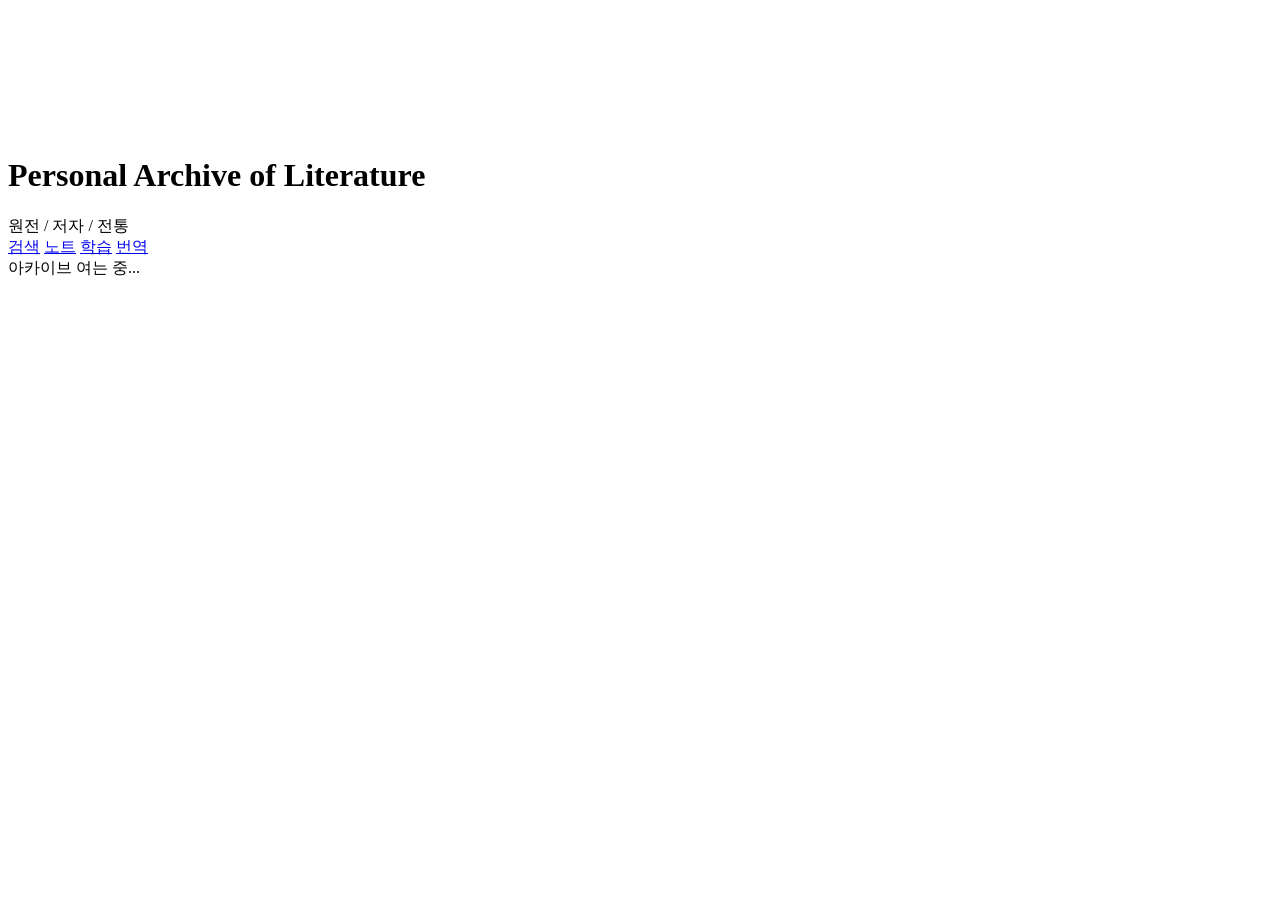
==== reader_site/index.html @ 5c6f2bbf "Quiet home recent reading link" ====
<!doctype html>
<html lang="ko">
<head>
  <meta charset="utf-8">
  <meta name="viewport" content="width=device-width, initial-scale=1">
  <title>Personal Archive of Literature</title>
  <link rel="icon" href="/assets/favicon.svg?v=phi1" type="image/svg+xml">
  <link rel="stylesheet" href="/assets/design-tokens.css?v=frame1">
  <link rel="stylesheet" href="/styles.css?v=home9">
</head>
<body class="default">
  <div class="page">
    <div class="header-spacer" aria-hidden="true"></div>

    <div class="layout">
      <main class="nav-column">
        <img class="clear-dot" src="/assets/header-strip.svg" alt="" width="1" height="70"><br>
        <br><br><br>
        <h1 id="pageTitle">Personal Archive of Literature</h1>
        <div id="pageSubtitle" class="founded">원전 / 저자 / 전통</div>
        <nav class="site-tools" aria-label="연구 도구">
          <a href="/search">검색</a>
          <a href="/notes">노트</a>
          <a href="/study">학습</a>
          <a href="/translations">번역</a>
        </nav>
        <div id="archiveLinks" class="archive-links">아카이브 여는 중...</div>
      </main>
    </div>
  </div>

  <script src="/app.js?v=home14"></script>
</body>
</html>
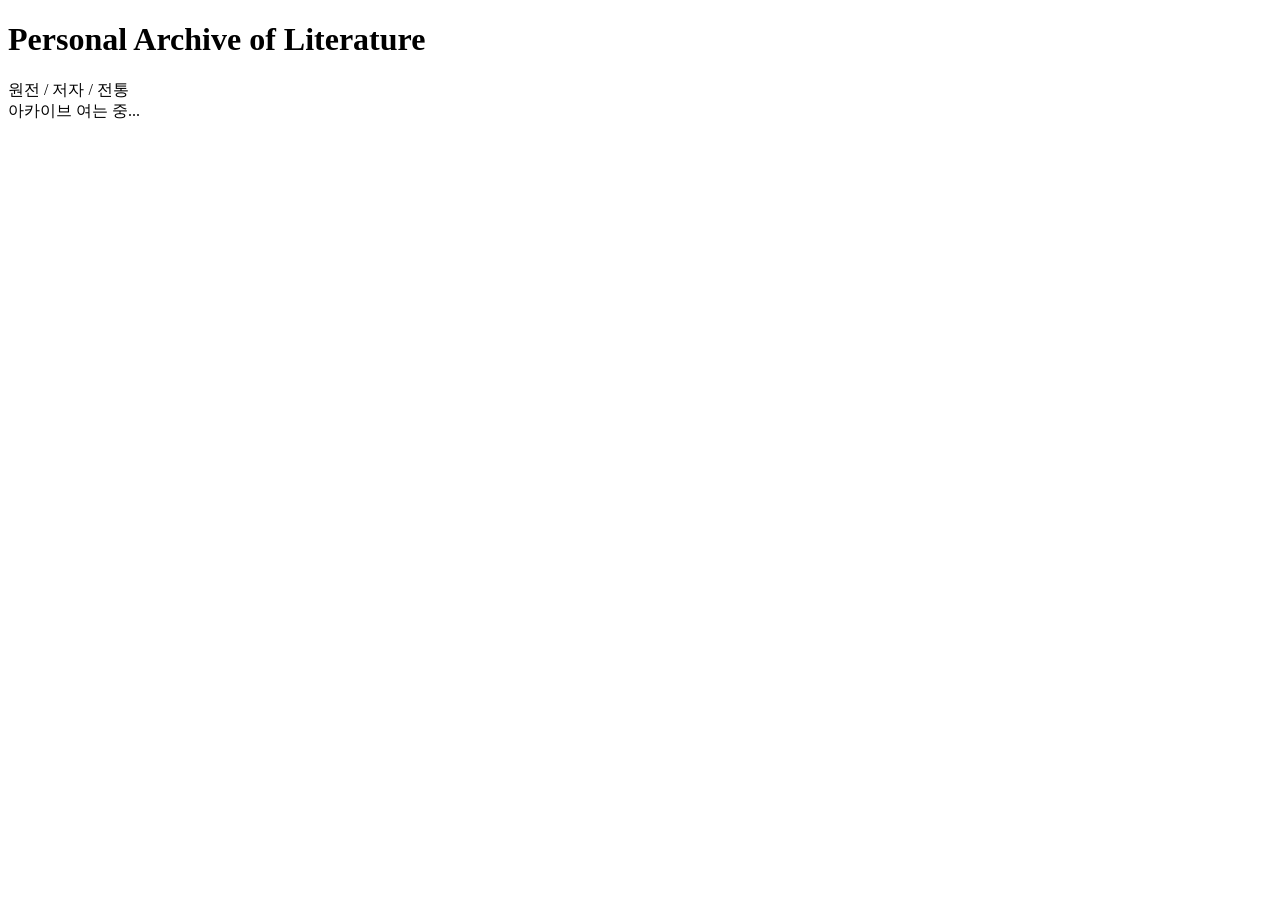
==== commit f85aa7fa: "Improve home corpus title search" ====
--- a/reader_site/index.html
+++ b/reader_site/index.html
@@ -5,8 +5,8 @@
   <meta name="viewport" content="width=device-width, initial-scale=1">
   <title>Personal Archive of Literature</title>
   <link rel="icon" href="/assets/favicon.svg?v=phi1" type="image/svg+xml">
-  <link rel="stylesheet" href="/assets/design-tokens.css?v=frame1">
-  <link rel="stylesheet" href="/styles.css?v=home9">
+  <link rel="stylesheet" href="/assets/design-tokens.css?v=frame4">
+  <link rel="stylesheet" href="/styles.css?v=home12">
 </head>
 <body class="default">
   <div class="page">
@@ -14,21 +14,13 @@
 
     <div class="layout">
       <main class="nav-column">
-        <img class="clear-dot" src="/assets/header-strip.svg" alt="" width="1" height="70"><br>
-        <br><br><br>
         <h1 id="pageTitle">Personal Archive of Literature</h1>
         <div id="pageSubtitle" class="founded">원전 / 저자 / 전통</div>
-        <nav class="site-tools" aria-label="연구 도구">
-          <a href="/search">검색</a>
-          <a href="/notes">노트</a>
-          <a href="/study">학습</a>
-          <a href="/translations">번역</a>
-        </nav>
         <div id="archiveLinks" class="archive-links">아카이브 여는 중...</div>
       </main>
     </div>
   </div>
 
-  <script src="/app.js?v=home14"></script>
+  <script src="/app.js?v=home18"></script>
 </body>
 </html>
